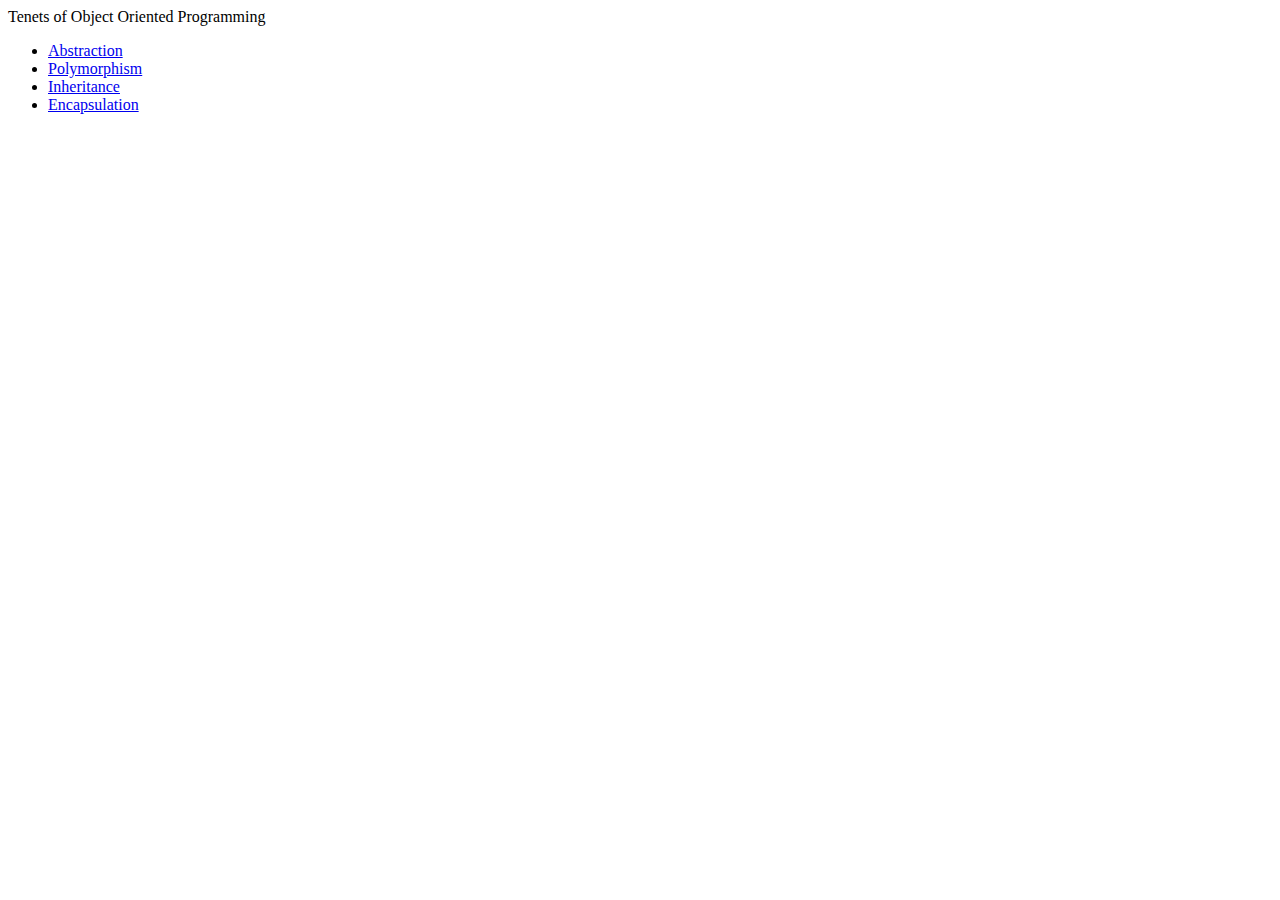
==== project0/index.html @ d06afe9d "Initial commit" ====
<!DOCTYPE html>
<html>
    <head>
        <title>Tenets of OOP</title>
    </head>
    <body>
        <h>Tenets of Object Oriented Programming</h>
        <ul>
            <li><a href="components/abstraction.html">Abstraction</a></li>
            <li><a href="components/polymorphism.html">Polymorphism</a></li>
            <li><a href="components/inheritance.html">Inheritance</a></li>
            <li><a href="components/encapsulation.html">Encapsulation</a></li>
        </ul>
    </body>
</html>
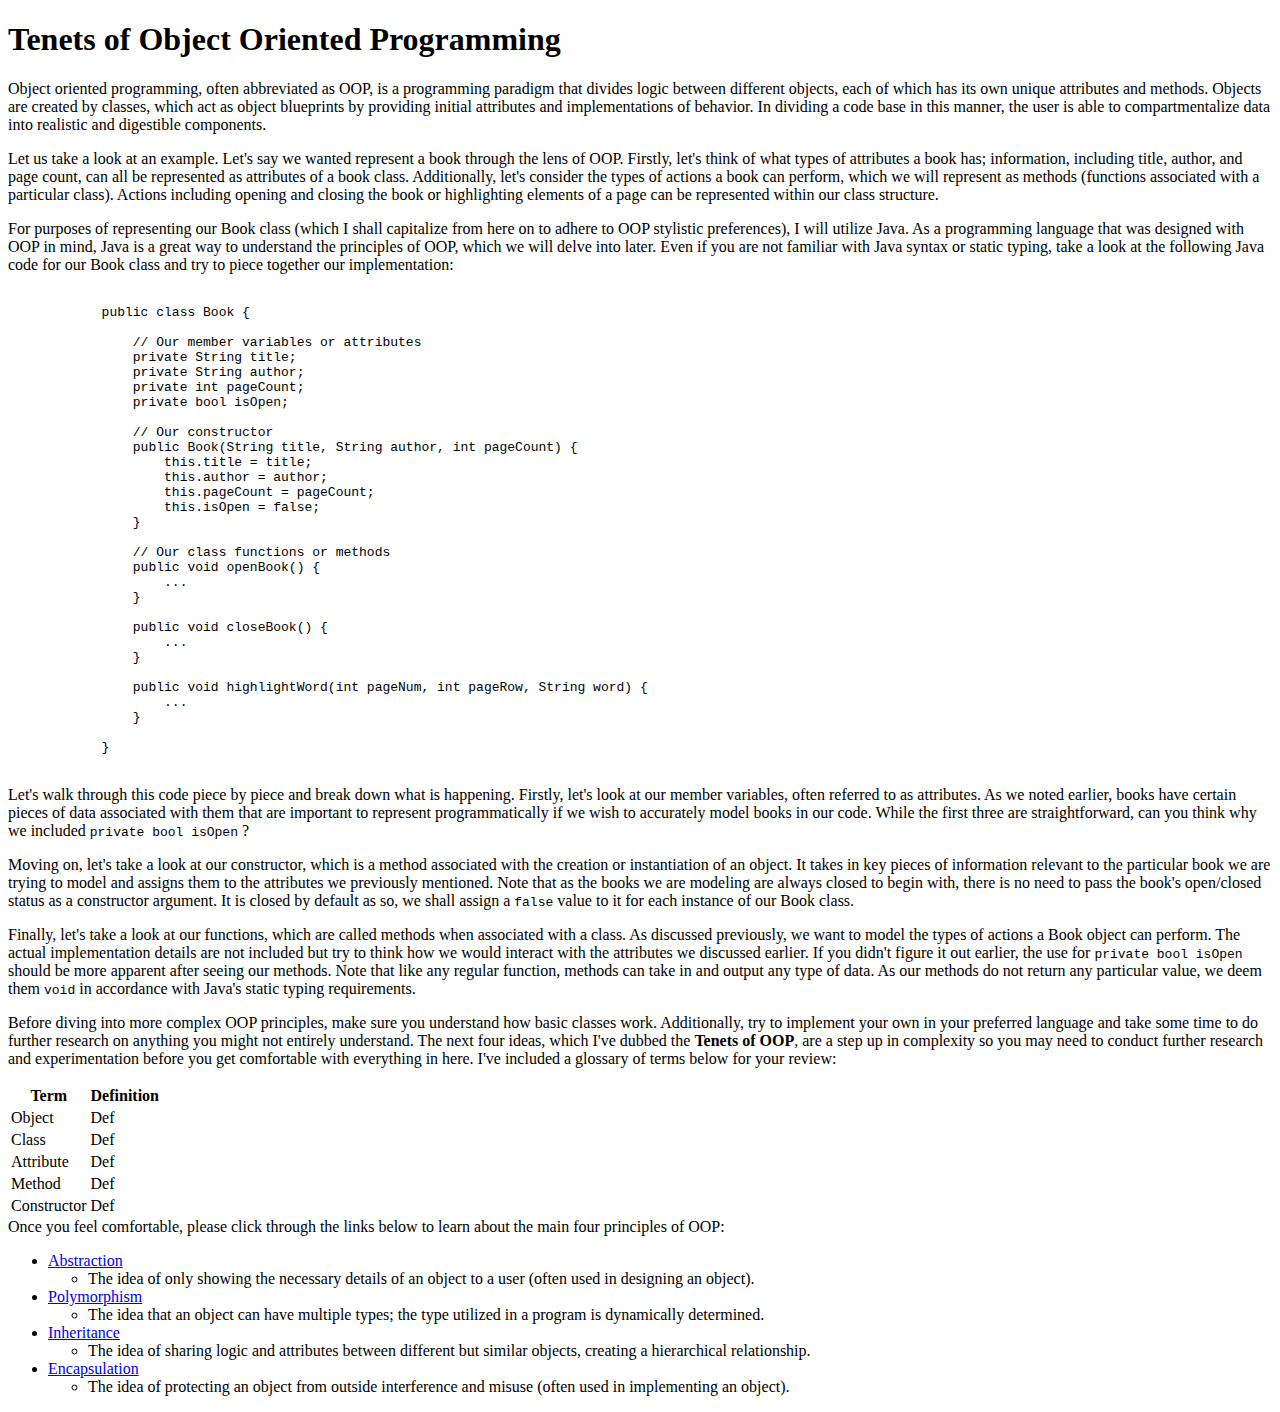
==== commit 590934ab: "Added basic description of OOP as well as example" ====
--- a/project0/index.html
+++ b/project0/index.html
@@ -4,12 +4,134 @@
         <title>Tenets of OOP</title>
     </head>
     <body>
-        <h>Tenets of Object Oriented Programming</h>
+        <h1>Tenets of Object Oriented Programming</h1>
+        <p>
+            Object oriented programming, often abbreviated as OOP, is a programming paradigm that divides 
+            logic between different objects, each of which has its own unique attributes and methods. Objects are created by
+            classes, which act as object blueprints by providing initial attributes and implementations of behavior. In dividing
+            a code base in this manner, the user is able to compartmentalize data into realistic and digestible components. 
+        </p>
+        <p>
+            Let us take a look at an example. Let's say we wanted represent a book through the lens of OOP. Firstly, let's think
+            of what types of attributes a book has; information, including title, author, and page count, can all be represented
+            as attributes of a book class. Additionally, let's consider the types of actions a book can perform, which we will
+            represent as methods (functions associated with a particular class). Actions including opening and closing the book
+            or highlighting elements of a page can be represented within our class structure.
+        </p>
+        <p>
+            For purposes of representing our Book class (which I shall capitalize from here on to adhere to OOP stylistic
+            preferences), I will utilize Java. As a programming language that was designed with OOP in mind, Java is a great
+            way to understand the principles of OOP, which we will delve into later. Even if you are not familiar with Java
+            syntax or static typing, take a look at the following Java code for our Book class and try to piece together our
+            implementation:
+        </p>
+        <pre><code>
+            public class Book {
+
+                // Our member variables or attributes
+                private String title;
+                private String author;
+                private int pageCount;
+                private bool isOpen;
+
+                // Our constructor
+                public Book(String title, String author, int pageCount) {
+                    this.title = title;
+                    this.author = author;
+                    this.pageCount = pageCount;
+                    this.isOpen = false;
+                }
+
+                // Our class functions or methods
+                public void openBook() {
+                    ...
+                }
+
+                public void closeBook() {
+                    ...
+                }
+
+                public void highlightWord(int pageNum, int pageRow, String word) {
+                    ...
+                }
+
+            }
+        </code></pre>
+        <p>Let's walk through this code piece by piece and break down what is happening. Firstly, let's look at our
+            member variables, often referred to as attributes. As we noted earlier, books have certain pieces of data
+            associated with them that are important to represent programmatically if we wish to accurately model books
+            in our code. While the first three are straightforward, can you think why we included <code>private bool
+            isOpen</code> ?
+        </p>
+        <p>Moving on, let's take a look at our constructor, which is a method associated with the creation or instantiation
+            of an object. It takes in key pieces of information relevant to the particular book we are trying to model and
+            assigns them to the attributes we previously mentioned. Note that as the books we are modeling are always closed
+            to begin with, there is no need to pass the book's open/closed status as a constructor argument. It is closed by
+            default as so, we shall assign a <code>false</code> value to it for each instance of our Book class.
+        </p>
+        <p>Finally, let's take a look at our functions, which are called methods when associated with a class. As discussed
+            previously, we want to model the types of actions a Book object can perform. The actual implementation details
+            are not included but try to think how we would interact with the attributes we discussed earlier. If you didn't
+            figure it out earlier, the use for <code>private bool isOpen</code> should be more apparent after seeing our
+            methods. Note that like any regular function, methods can take in and output any type of data. As our methods
+            do not return any particular value, we deem them <code>void</code> in accordance with Java's static typing
+            requirements.
+        </p>
+        <p>Before diving into more complex OOP principles, make sure you understand how basic classes work. Additionally, 
+            try to implement your own in your preferred language and take some time to do further research on anything you
+            might not entirely understand. The next four ideas, which I've dubbed the <b>Tenets of OOP</b>, are a step up in complexity
+            so you may need to conduct further research and experimentation before you get comfortable with everything in here.
+            I've included a glossary of terms below for your review:
+        </p>
+        <div>
+            <table>
+                <tr>
+                    <th>Term</th>
+                    <th>Definition</th>
+                </tr>
+                <tr>
+                    <td>Object</td>
+                    <td>Def</td>
+                </tr>
+                <tr>
+                    <td>Class</td>
+                    <td>Def</td>
+                </tr>
+                <tr>
+                    <td>Attribute</td>
+                    <td>Def</td>
+                </tr>
+                <tr>
+                    <td>Method</td>
+                    <td>Def</td>
+                </tr>
+                <tr>
+                    <td>Constructor</td>
+                    <td>Def</td>
+                </tr>
+
+            </table>
+        </div>
+        <div>
+            Once you feel comfortable, please click through the links below to learn about the main four principles of OOP:
+        </div>
         <ul>
             <li><a href="components/abstraction.html">Abstraction</a></li>
+            <ul>
+                <li>The idea of only showing the necessary details of an object to a user (often used in designing an object).</li> 
+            </ul>
             <li><a href="components/polymorphism.html">Polymorphism</a></li>
+            <ul>
+                <li>The idea that an object can have multiple types; the type utilized in a program is dynamically determined.</li> 
+            </ul>
             <li><a href="components/inheritance.html">Inheritance</a></li>
+            <ul>
+                <li>The idea of sharing logic and attributes between different but similar objects, creating a hierarchical relationship.</li> 
+            </ul>
             <li><a href="components/encapsulation.html">Encapsulation</a></li>
+            <ul>
+                <li>The idea of protecting an object from outside interference and misuse (often used in implementing an object).</li> 
+            </ul>
         </ul>
     </body>
 </html>
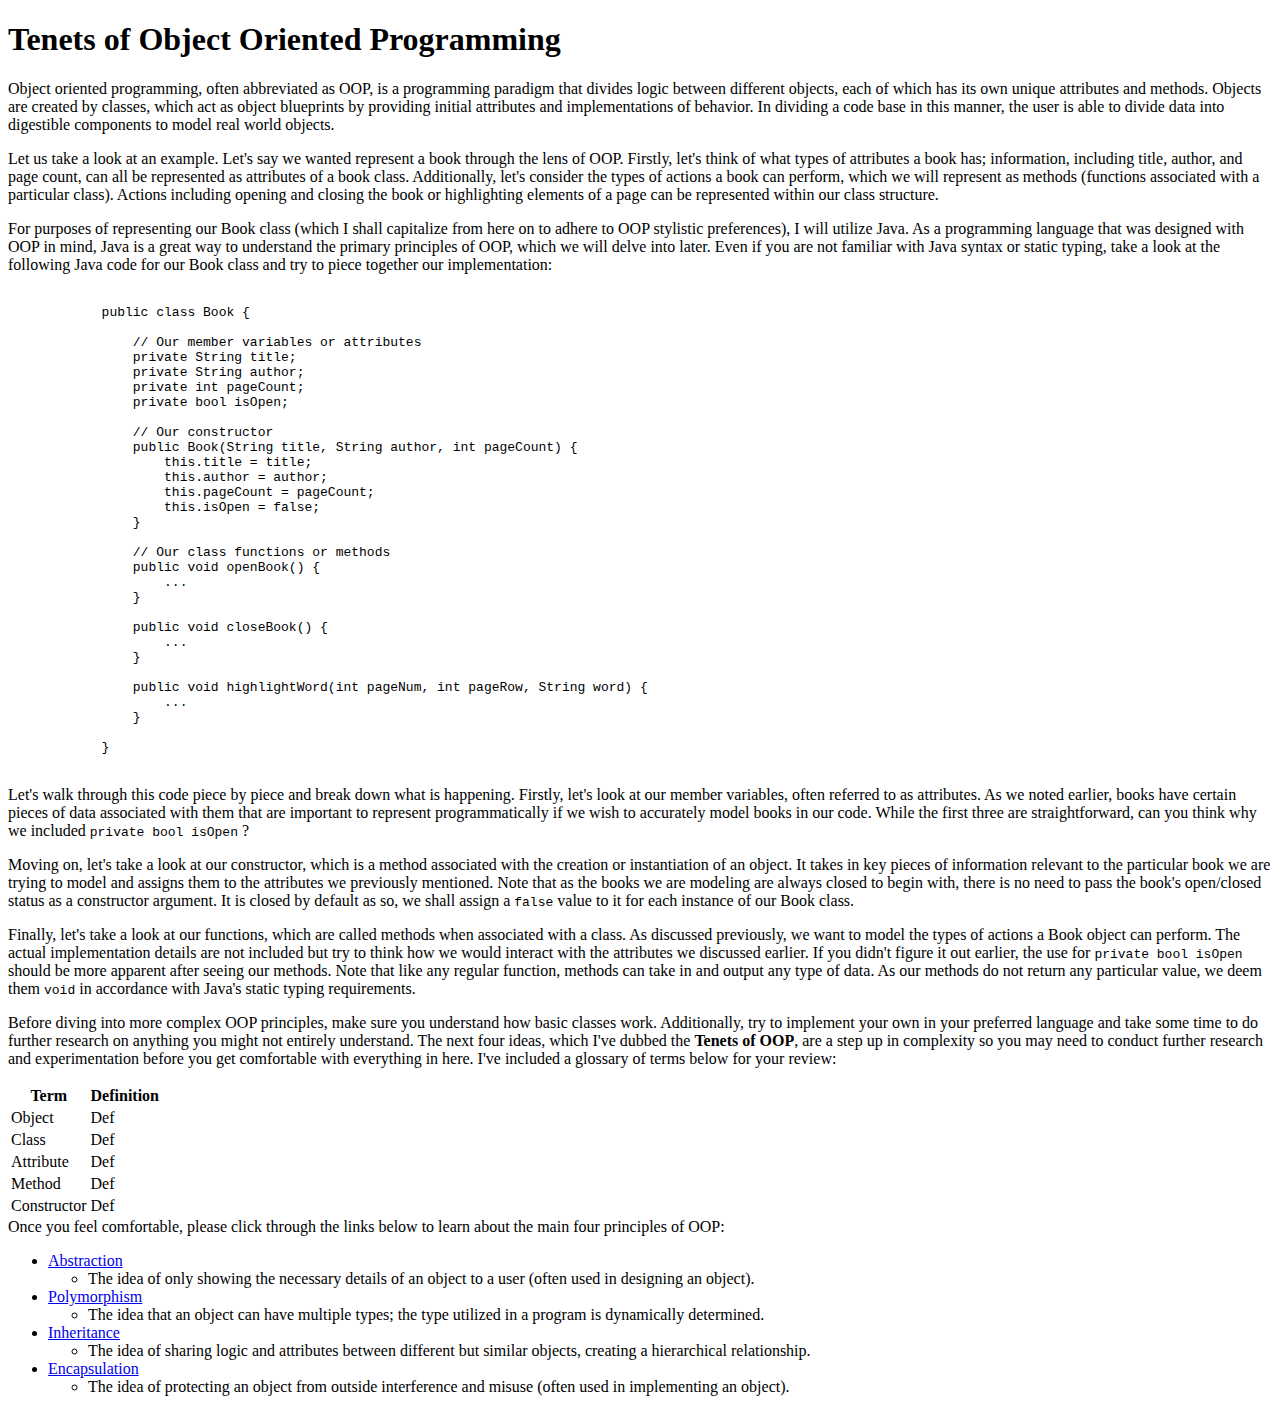
==== commit 0b4f2b42: "Implemented basic SCSS but not working. Minor updates to table in index.html" ====
--- a/project0/index.html
+++ b/project0/index.html
@@ -2,6 +2,12 @@
 <html>
     <head>
         <title>Tenets of OOP</title>
+        <link 
+        rel="stylesheet" 
+        href="https://stackpath.bootstrapcdn.com/bootstrap/4.1.1/css/bootstrap.min.css" 
+        integrity="sha384-WskhaSGFgHYWDcbwN70/dfYBj47jz9qbsMId/iRN3ewGhXQFZCSftd1LZCfmhktB" 
+        crossorigin="anonymous"
+        >
     </head>
     <body>
         <h1>Tenets of Object Oriented Programming</h1>
@@ -9,7 +15,7 @@
             Object oriented programming, often abbreviated as OOP, is a programming paradigm that divides 
             logic between different objects, each of which has its own unique attributes and methods. Objects are created by
             classes, which act as object blueprints by providing initial attributes and implementations of behavior. In dividing
-            a code base in this manner, the user is able to compartmentalize data into realistic and digestible components. 
+            a code base in this manner, the user is able to divide data into digestible components to model real world objects. 
         </p>
         <p>
             Let us take a look at an example. Let's say we wanted represent a book through the lens of OOP. Firstly, let's think
@@ -21,7 +27,7 @@
         <p>
             For purposes of representing our Book class (which I shall capitalize from here on to adhere to OOP stylistic
             preferences), I will utilize Java. As a programming language that was designed with OOP in mind, Java is a great
-            way to understand the principles of OOP, which we will delve into later. Even if you are not familiar with Java
+            way to understand the primary principles of OOP, which we will delve into later. Even if you are not familiar with Java
             syntax or static typing, take a look at the following Java code for our Book class and try to piece together our
             implementation:
         </p>
@@ -84,13 +90,16 @@
             I've included a glossary of terms below for your review:
         </p>
         <div>
-            <table>
+            <table class="table table-hover table-dark">
+                <thead>
                 <tr>
-                    <th>Term</th>
-                    <th>Definition</th>
+                    <th scope="col">Term</th>
+                    <th scope="col">Definition</th>
                 </tr>
+                </thead>
+                <tbody>
                 <tr>
-                    <td>Object</td>
+                    <td class="col-3">Object</td>
                     <td>Def</td>
                 </tr>
                 <tr>
@@ -109,7 +118,7 @@
                     <td>Constructor</td>
                     <td>Def</td>
                 </tr>
-
+            </tbody>
             </table>
         </div>
         <div>
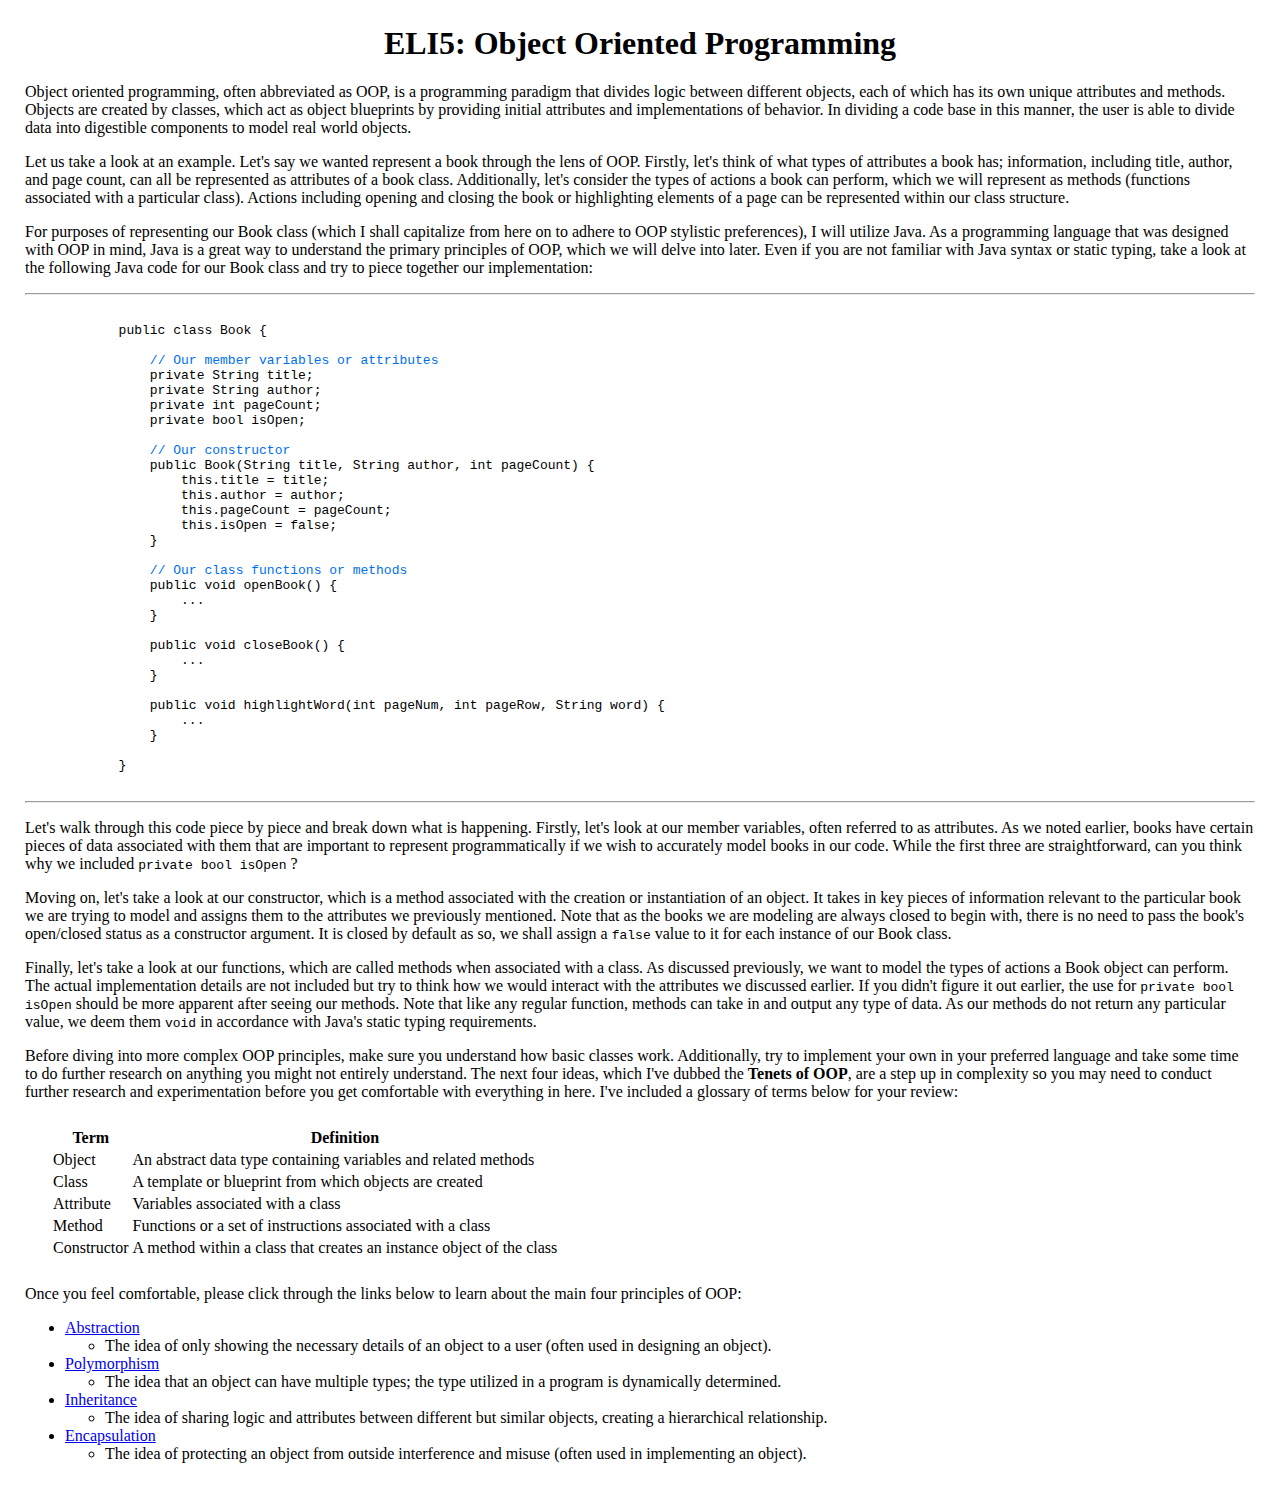
==== commit 391e968e: "Added minor formatting" ====
--- a/project0/index.html
+++ b/project0/index.html
@@ -1,16 +1,19 @@
 <!DOCTYPE html>
 <html>
     <head>
-        <title>Tenets of OOP</title>
+        <title>ELI5 OOP</title>
         <link 
         rel="stylesheet" 
         href="https://stackpath.bootstrapcdn.com/bootstrap/4.1.1/css/bootstrap.min.css" 
         integrity="sha384-WskhaSGFgHYWDcbwN70/dfYBj47jz9qbsMId/iRN3ewGhXQFZCSftd1LZCfmhktB" 
         crossorigin="anonymous"
         >
+        <link rel="stylesheet" href="css/main.css">
+        <meta name="viewport" content="width=device-width, initial-scale=1, shrink-to-fit=no">
+        <meta charset="utf-8">
     </head>
     <body>
-        <h1>Tenets of Object Oriented Programming</h1>
+        <h1>ELI5: Object Oriented Programming</h1>
         <p>
             Object oriented programming, often abbreviated as OOP, is a programming paradigm that divides 
             logic between different objects, each of which has its own unique attributes and methods. Objects are created by
@@ -31,16 +34,17 @@
             syntax or static typing, take a look at the following Java code for our Book class and try to piece together our
             implementation:
         </p>
+        <hr>
         <pre><code>
             public class Book {
 
-                // Our member variables or attributes
+                <span class="code-comment">// Our member variables or attributes</span>
                 private String title;
                 private String author;
                 private int pageCount;
                 private bool isOpen;
 
-                // Our constructor
+                <span class="code-comment">// Our constructor</span>
                 public Book(String title, String author, int pageCount) {
                     this.title = title;
                     this.author = author;
@@ -48,7 +52,7 @@
                     this.isOpen = false;
                 }
 
-                // Our class functions or methods
+                <span class="code-comment">// Our class functions or methods</span>
                 public void openBook() {
                     ...
                 }
@@ -63,6 +67,7 @@
 
             }
         </code></pre>
+        <hr>
         <p>Let's walk through this code piece by piece and break down what is happening. Firstly, let's look at our
             member variables, often referred to as attributes. As we noted earlier, books have certain pieces of data
             associated with them that are important to represent programmatically if we wish to accurately model books
@@ -99,24 +104,24 @@
                 </thead>
                 <tbody>
                 <tr>
-                    <td class="col-3">Object</td>
-                    <td>Def</td>
+                    <td class="col-1">Object</td>
+                    <td class="col-5">An abstract data type containing variables and related methods</td>
                 </tr>
                 <tr>
                     <td>Class</td>
-                    <td>Def</td>
+                    <td>A template or blueprint from which objects are created</td>
                 </tr>
                 <tr>
                     <td>Attribute</td>
-                    <td>Def</td>
+                    <td>Variables associated with a class</td>
                 </tr>
                 <tr>
                     <td>Method</td>
-                    <td>Def</td>
+                    <td>Functions or a set of instructions associated with a class</td>
                 </tr>
                 <tr>
                     <td>Constructor</td>
-                    <td>Def</td>
+                    <td>A method within a class that creates an instance object of the class</td>
                 </tr>
             </tbody>
             </table>
--- a/project0/css/main.css
+++ b/project0/css/main.css
@@ -0,0 +1,14 @@
+h1 {
+  text-align: center; }
+
+body {
+  margin: 25px; }
+
+.code-comment {
+  color: #006fee; }
+
+table {
+  margin: 25px;
+  table-layout: auto; }
+
+/*# sourceMappingURL=main.css.map */
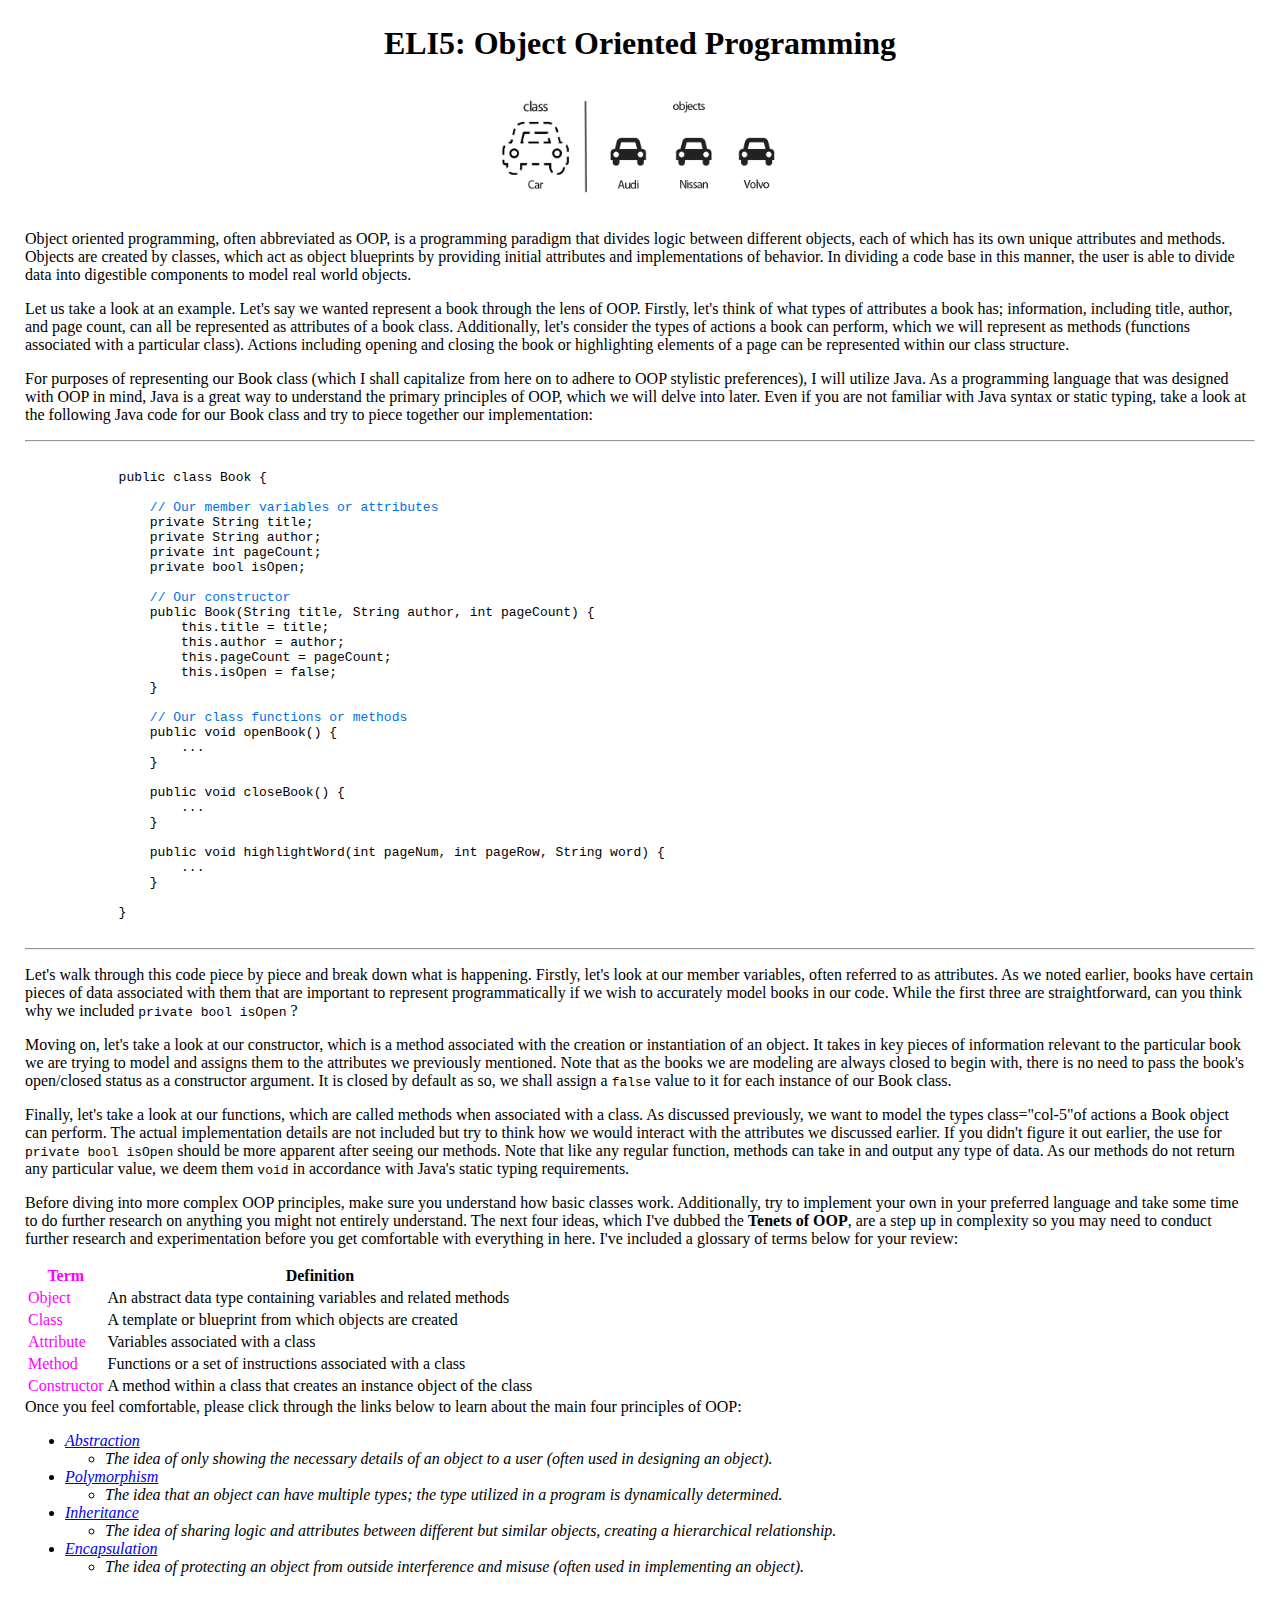
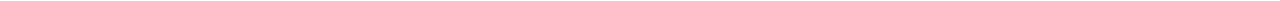
==== commit 364e146f: "Finished website" ====
--- a/project0/index.html
+++ b/project0/index.html
@@ -1,7 +1,7 @@
 <!DOCTYPE html>
 <html>
     <head>
-        <title>ELI5 OOP</title>
+        <title>ELI5 OOP - Main</title>
         <link 
         rel="stylesheet" 
         href="https://stackpath.bootstrapcdn.com/bootstrap/4.1.1/css/bootstrap.min.css" 
@@ -14,6 +14,7 @@
     </head>
     <body>
         <h1>ELI5: Object Oriented Programming</h1>
+        <img src="images/car.png" alt="Image of OOP with cars" id="oop-cars">
         <p>
             Object oriented programming, often abbreviated as OOP, is a programming paradigm that divides 
             logic between different objects, each of which has its own unique attributes and methods. Objects are created by
@@ -81,7 +82,7 @@
             default as so, we shall assign a <code>false</code> value to it for each instance of our Book class.
         </p>
         <p>Finally, let's take a look at our functions, which are called methods when associated with a class. As discussed
-            previously, we want to model the types of actions a Book object can perform. The actual implementation details
+            previously, we want to model the types class="col-5"of actions a Book object can perform. The actual implementation details
             are not included but try to think how we would interact with the attributes we discussed earlier. If you didn't
             figure it out earlier, the use for <code>private bool isOpen</code> should be more apparent after seeing our
             methods. Note that like any regular function, methods can take in and output any type of data. As our methods
@@ -98,29 +99,29 @@
             <table class="table table-hover table-dark">
                 <thead>
                 <tr>
-                    <th scope="col">Term</th>
+                    <th scope="col" class="oop-terms">Term</th>
                     <th scope="col">Definition</th>
                 </tr>
                 </thead>
                 <tbody>
                 <tr>
-                    <td class="col-1">Object</td>
-                    <td class="col-5">An abstract data type containing variables and related methods</td>
+                    <td class="oop-terms">Object</td>
+                    <td>An abstract data type containing variables and related methods</td>
                 </tr>
                 <tr>
-                    <td>Class</td>
+                    <td class="oop-terms">Class</td>
                     <td>A template or blueprint from which objects are created</td>
                 </tr>
                 <tr>
-                    <td>Attribute</td>
+                    <td class="oop-terms">Attribute</td>
                     <td>Variables associated with a class</td>
                 </tr>
                 <tr>
-                    <td>Method</td>
+                    <td class="oop-terms">Method</td>
                     <td>Functions or a set of instructions associated with a class</td>
                 </tr>
                 <tr>
-                    <td>Constructor</td>
+                    <td class="oop-terms">Constructor</td>
                     <td>A method within a class that creates an instance object of the class</td>
                 </tr>
             </tbody>
--- a/project0/css/main.css
+++ b/project0/css/main.css
@@ -1,14 +1,35 @@
+body {
+  margin: 25px; }
+
 h1 {
   text-align: center; }
 
-body {
-  margin: 25px; }
+table {
+  table-layout: auto; }
+
+ul > li {
+  font-style: italic; }
+
+p::selection {
+  color: #006fee;
+  background-color: yellow; }
+
+a:hover {
+  background-color: lightcoral; }
 
 .code-comment {
   color: #006fee; }
 
-table {
-  margin: 25px;
-  table-layout: auto; }
+.code-highlight, .oop-terms {
+  color: magenta; }
+
+.oop-terms {
+  font-style: bold; }
+
+#oop-cars {
+  display: block;
+  margin-left: auto;
+  margin-right: auto;
+  width: 25%; }
 
 /*# sourceMappingURL=main.css.map */
